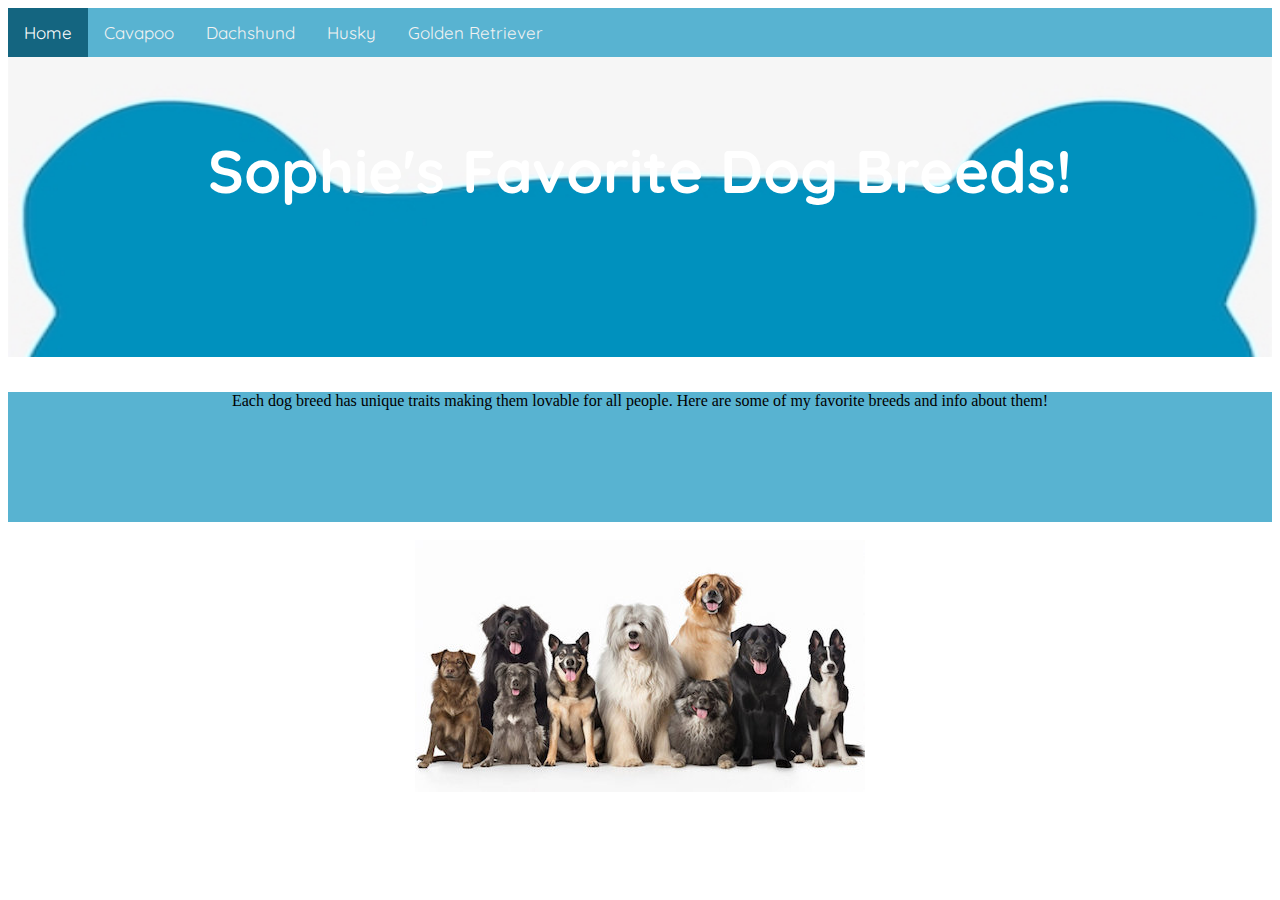
==== index.html @ 9b290092 "Add files via upload" ====
<!doctype html>
<html>
<head>
	<title>Sophie's Favorite Dog Breeds!</title>
	<link href="style.css" type="text/css" rel="stylesheet" />

	<link rel="preconnect" href="https://fonts.googleapis.com">
	<link rel="preconnect" href="https://fonts.gstatic.com" crossorigin>
	<link href="https://fonts.googleapis.com/css2?family=Quicksand:wght@300..700&display=swap" rel="stylesheet">


</head>
<body>

	<div class="topnav">
		<a href="index.html" class="active">Home</a>
		<a href="cavapoo.html">Cavapoo</a>
		<a href="dachshund.html">Dachshund</a>
		<a href="husky.html">Husky</a>
		<a href="goldenRetriever.html">Golden Retriever</a>
	</div>

	<div id="dogBone">
		<br>
		<br>
		<h1><center> Sophie's Favorite Dog Breeds!</h1></center>
	</div>

	<div id="colorBand1">
		<p> <center>Each dog breed has unique traits making them lovable for all people. Here are some of my favorite breeds and info about them! </p> </center>
	</div>

	<br>
	<center><img src="homeImage.jpg" alt="Dogs"/></center>
	<br>



</body>
</html>
---- style.css ----
li, a, h1, p, table {
 font-family: "Quicksand", sans-serif;
 font-optical-sizing: auto;
 font-weight: <weight>;
 font-style: normal;
}

table {
   color: black;
   font-size: 35;
}

h1 {
   color: white; 
   font-size: 60px;
}

p {
   color: white; 
   font-size: 35px;
}

.topnav {
   background-color: #58b3d1;
   overflow: hidden;
}

.topnav a {
   float: left;
   color: #f2f2f2;
   text-align: center;
   padding: 14px 16px;
   text-decoration: none;
   font-size: 17px;
}

.topnav a:hover {
   background-color: #93becc;
   color: black;
}

.topnav a.active {
   background-color: #146580;
   color: white;
}


#dogBone {
 background: url("dogBone.jpeg");
 background-repeat: no-repeat;
 background-size: cover;
 height: 300px;s
}

#colorBand1 {
 background: #58b3d1;
 height: 130px;
 width: 100%;
}
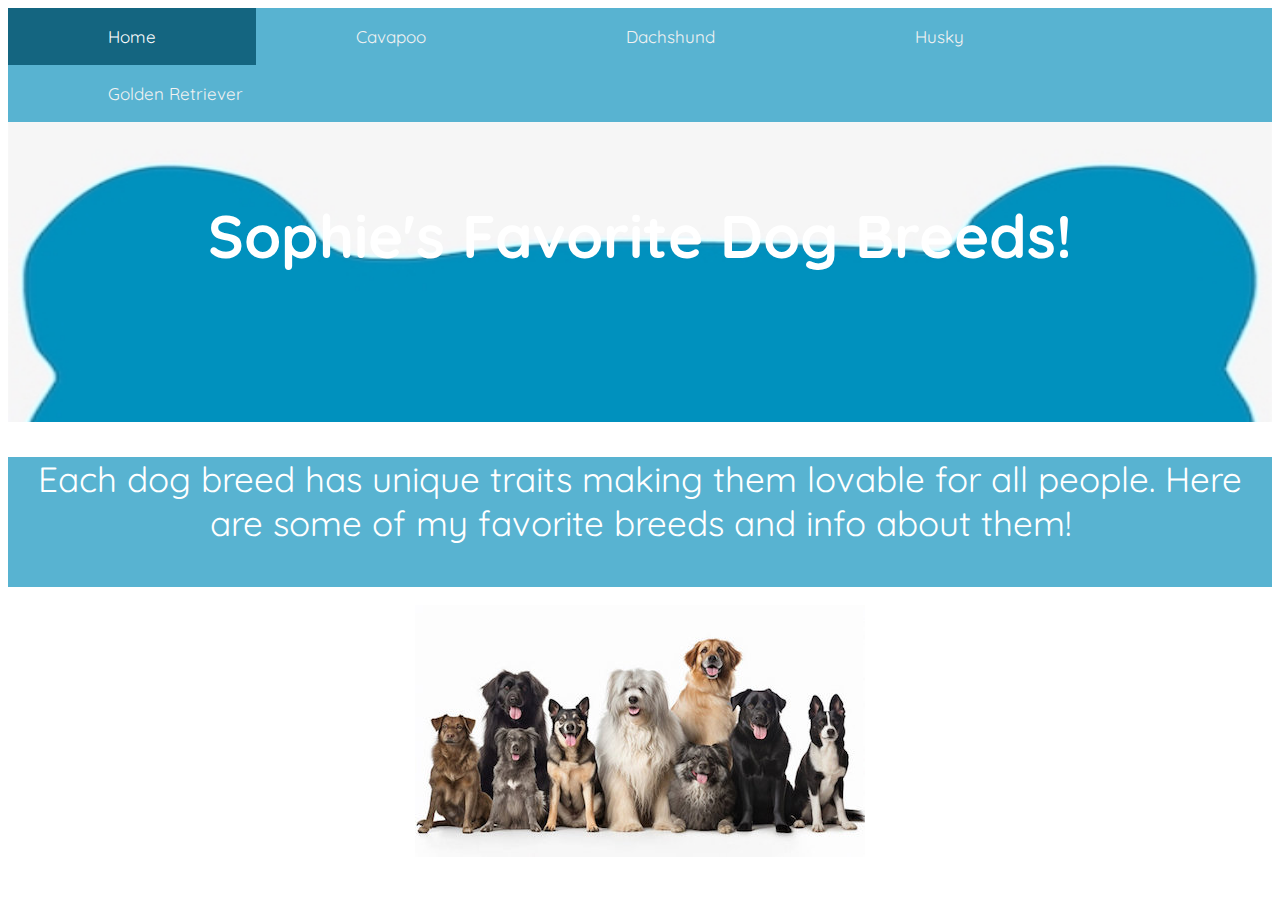
==== commit 10ce8319: "Add files via upload" ====
--- a/index.html
+++ b/index.html
@@ -20,14 +20,14 @@
 		<a href="goldenRetriever.html">Golden Retriever</a>
 	</div>
 
-	<div id="dogBone">
+	<div id="dogBone"> 
 		<br>
 		<br>
 		<h1><center> Sophie's Favorite Dog Breeds!</h1></center>
 	</div>
 
 	<div id="colorBand1">
-		<p> <center>Each dog breed has unique traits making them lovable for all people. Here are some of my favorite breeds and info about them! </p> </center>
+		<center><p> Each dog breed has unique traits making them lovable for all people. Here are some of my favorite breeds and info about them! </p> </center>
 	</div>
 
 	<br>
--- a/style.css
+++ b/style.css
@@ -8,7 +8,14 @@
 
 table {
    color: black;
-   font-size: 35;
+   font-size: 20px;
+}
+
+td {
+  padding-top: 10px;
+  padding-bottom: 20px;
+  padding-left: 30px;
+  padding-right: 40px;
 }
 
 h1 {
@@ -30,7 +37,7 @@
    float: left;
    color: #f2f2f2;
    text-align: center;
-   padding: 14px 16px;
+   padding: 18px 100px;
    text-decoration: none;
    font-size: 17px;
 }
@@ -50,9 +57,10 @@
  background: url("dogBone.jpeg");
  background-repeat: no-repeat;
  background-size: cover;
- height: 300px;s
+ height: 300px;
+
+
 }
-
 #colorBand1 {
  background: #58b3d1;
  height: 130px;
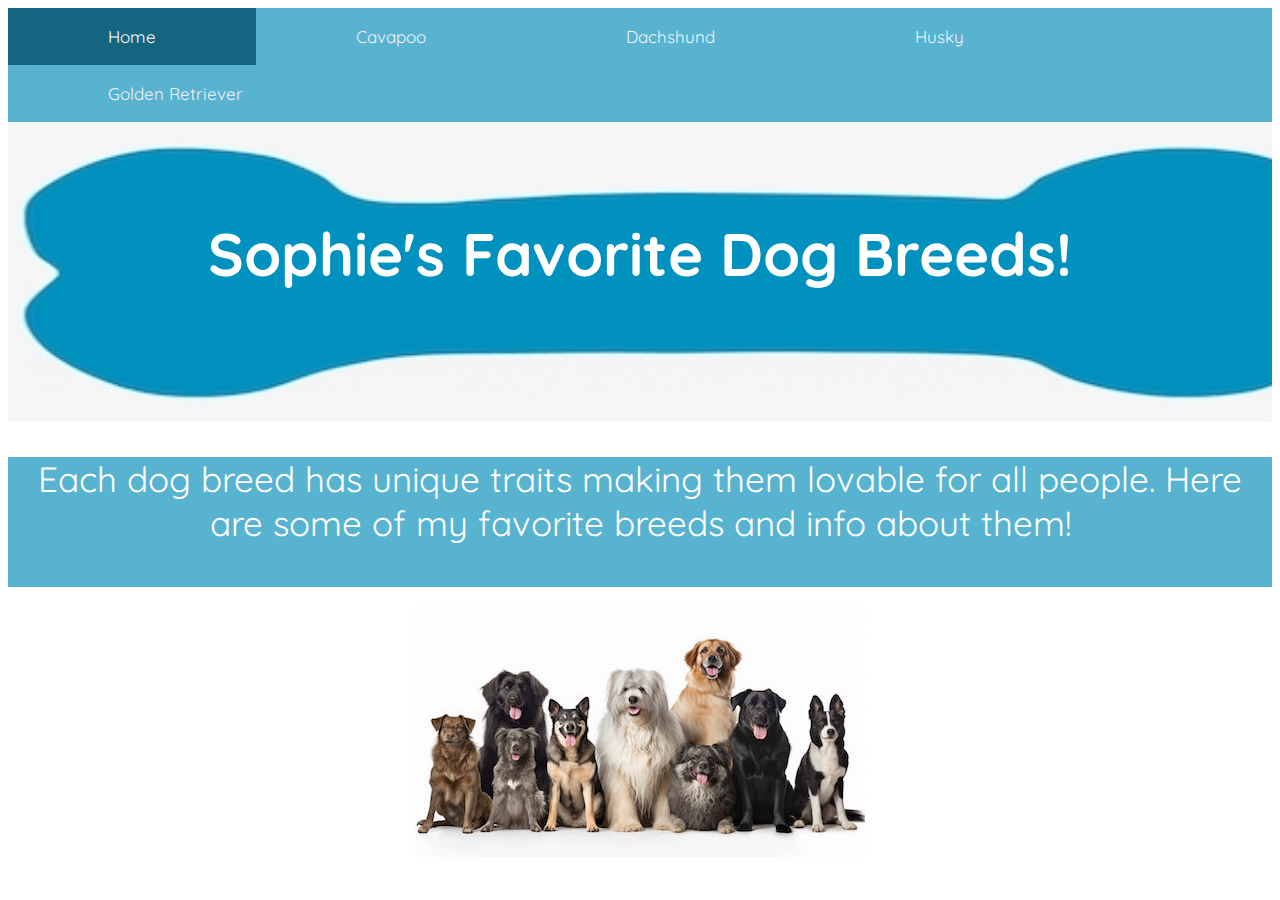
==== commit 45017399: "Add files via upload" ====
--- a/index.html
+++ b/index.html
@@ -20,13 +20,15 @@
 		<a href="goldenRetriever.html">Golden Retriever</a>
 	</div>
 
-	<div id="dogBone"> 
-		<br>
+<div id="dogBone"> 
+		<!-- <div class="overlay-text">Sophie's Favorite Dog Breeds!</div> -->
+			<br>
+			<br>
 		<br>
 		<h1><center> Sophie's Favorite Dog Breeds!</h1></center>
 	</div>
 
-	<div id="colorBand1">
+	<div id="colorBand1"> 
 		<center><p> Each dog breed has unique traits making them lovable for all people. Here are some of my favorite breeds and info about them! </p> </center>
 	</div>
 
--- a/style.css
+++ b/style.css
@@ -61,6 +61,17 @@
 
 
 }
+.overlay-text{
+
+   position: absolute;
+   top:50%;
+   left:50%;
+   transform: translate(-50%, -50%);
+   color: black;
+   font-size: 50px;
+}
+
+
 #colorBand1 {
  background: #58b3d1;
  height: 130px;
